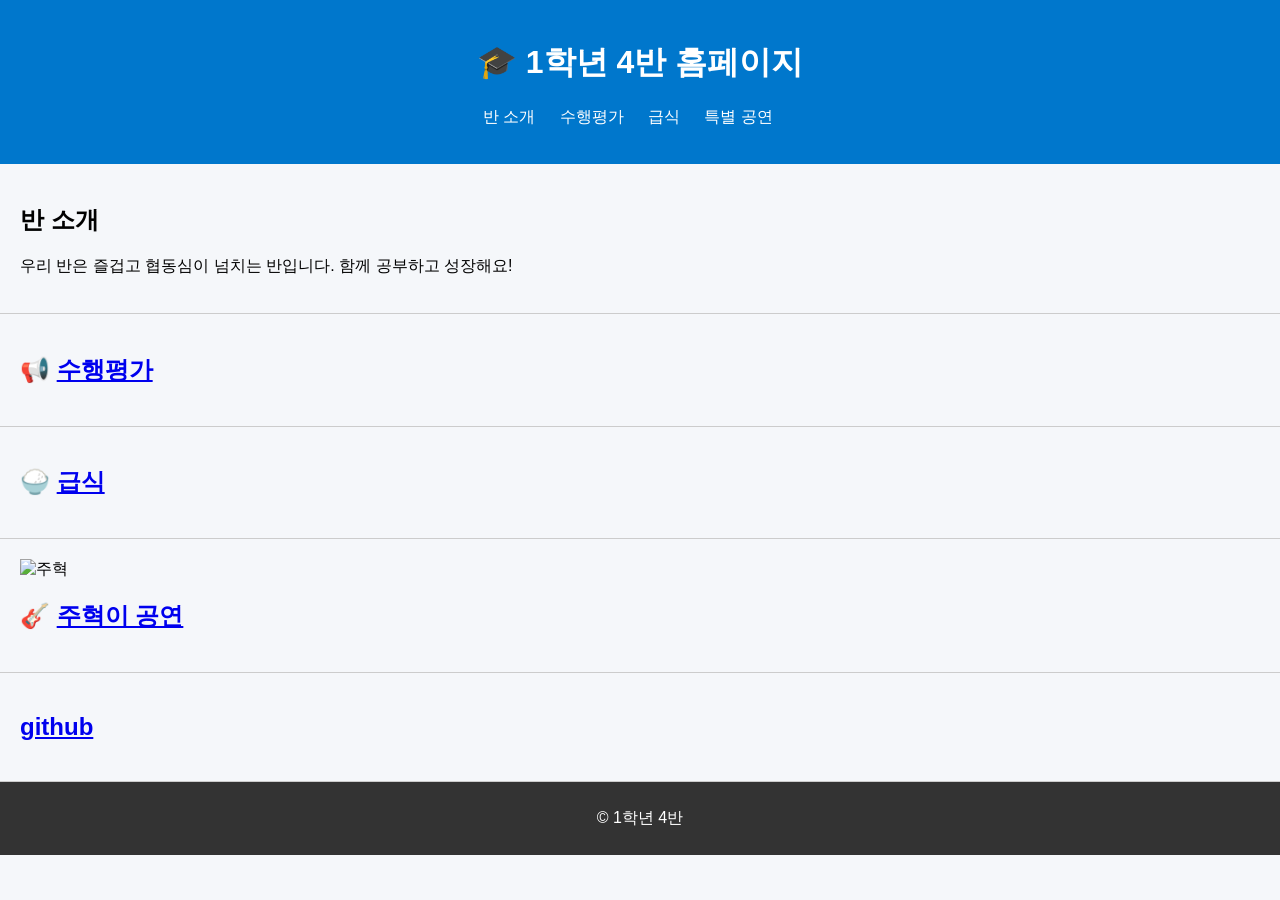
==== index.html @ fbce7a64 "Update index.html" ====
<!DOCTYPE html>
<html lang="ko">
<head>
  <meta charset="UTF-8" />
  <meta name="viewport" content="width=device-width, initial-scale=1.0"/>
  <title>우리 반 홈페이지</title>
  <link rel="stylesheet" href="style.css"/>
</head>
<body>
  <header>
    <h1>🎓 1학년 4반 홈페이지</h1>
    <nav>
      <ul>
        <li><a href="#about">반 소개</a></li>
        <li><a href="#notice">수행평가</a></li>
        <li><a href="#contact">급식</a></li>
        <li><a href="#enjoy">특별 공연</a></li>
        <li><a href="hello"></a></li>
      </ul>
    </nav>
  </header>

  <section id="about">
    <h2>반 소개</h2>
    <p>우리 반은 즐겁고 협동심이 넘치는 반입니다. 함께 공부하고 성장해요!</p>
  </section>


  <section id="notice">
    <h2>📢
        <a href="https://www.notion.so/2025245babcf8081bc65c271014cd7b0">수행평가</a>
    </h2>
    <ul id="notice-list">
    </ul>
  </section>
  <section id="contact">
    <h2>🍚
      <a href="https://www.notion.so/2045245babcf8003a42af43db4b470f4">급식</a>
    </h2>
  </section>

  <section id="enjoy">
    <img src="10416.JPG" alt="주혁" width="300">
    <H2>🎸
      <a href="https://www.instagram.com/reel/DKzvUDLTylS/?igsh=dXB0NXdyZmdrcDBj"> 주혁이 공연</a>
    </H2>
  </section>

  <section id="hello">
    <h2>
      <a href="https://github.com/yunseounghwan/-/settings/pages">github</a>
    </h2>
  </section>

  <footer>
    <p>&copy; 1학년 4반</p>
  </footer>

  





  <script src="script.js"></script>
</body>
</html>

  





  <script src="script.js"></script>
</body>
</html>
---- style.css ----
.center {

    

    display: flex;

    justify-content: center;

}





body {

    font-family: 'Noto Sans KR', sans-serif;

    margin: 0;

    padding: 0;

    background-color: #f5f7fa;

  }

  

  header {

    background-color: #0077cc;

    color: white;

    padding: 20px;

    text-align: center;

  }

  

  nav ul {

    list-style: none;

    padding: 0;

  }

  

  nav ul li {

    display: inline-block;

    margin: 0 10px;

  }

  

  nav ul li a {

    color: white;

    text-decoration: none;

  }

  

  section {

    padding: 20px;

    border-bottom: 1px solid #ccc;

  }

  

  table {

    width: 100%;

    border-collapse: collapse;

    margin-top: 10px;

  }

  

  table, th, td {

    border: 1px solid #ccc;

    padding: 10px;

    text-align: center;

  }

  

  footer {

    background-color: #333;

    color: white;

    text-align: center;

    padding: 10px;

  }
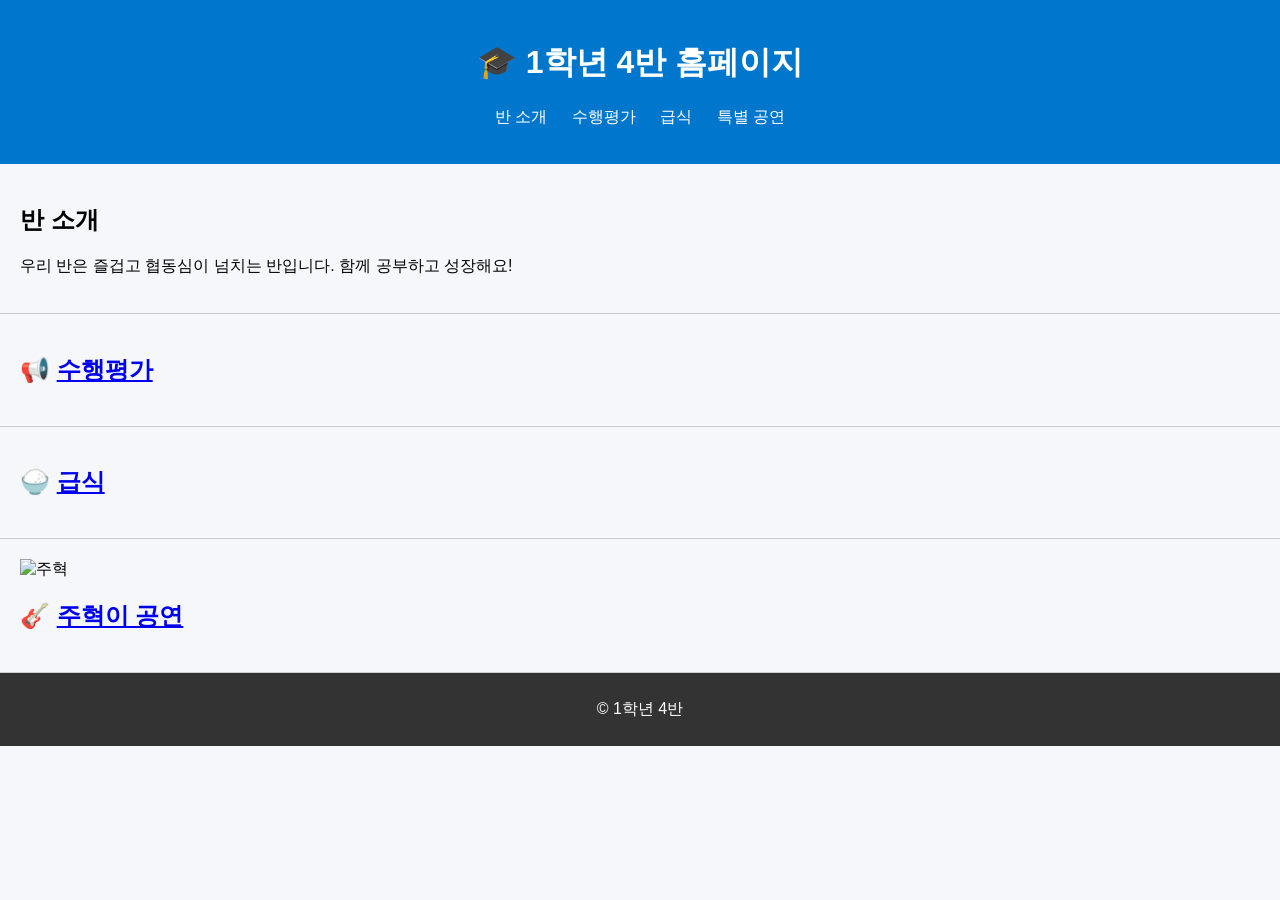
==== commit 5767663e: "Update index.html" ====
--- a/index.html
+++ b/index.html
@@ -15,7 +15,7 @@
         <li><a href="#notice">수행평가</a></li>
         <li><a href="#contact">급식</a></li>
         <li><a href="#enjoy">특별 공연</a></li>
-        <li><a href="hello"></a></li>
+        
       </ul>
     </nav>
   </header>
@@ -46,32 +46,12 @@
     </H2>
   </section>
 
-  <section id="hello">
-    <h2>
-      <a href="https://github.com/yunseounghwan/-/settings/pages">github</a>
-    </h2>
-  </section>
+  
 
   <footer>
     <p>&copy; 1학년 4반</p>
   </footer>
 
-  
-
-
-
-
-
   <script src="script.js"></script>
 </body>
 </html>
-
-  
-
-
-
-
-
-  <script src="script.js"></script>
-</body>
-</html>
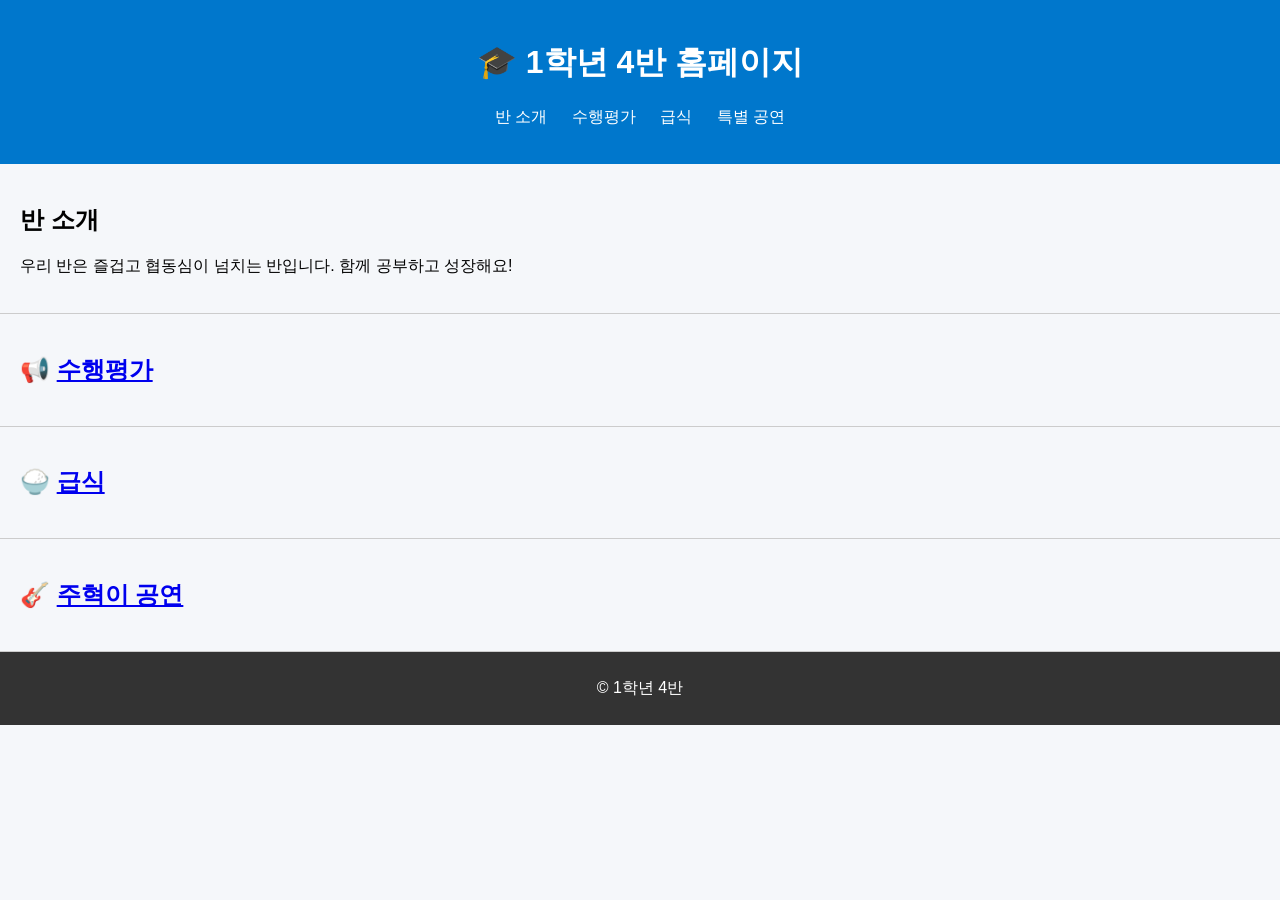
==== commit b608f4ad: "Add files via upload" ====
--- a/index.html
+++ b/index.html
@@ -1,57 +1,61 @@
-<!DOCTYPE html>
-<html lang="ko">
-<head>
-  <meta charset="UTF-8" />
-  <meta name="viewport" content="width=device-width, initial-scale=1.0"/>
-  <title>우리 반 홈페이지</title>
-  <link rel="stylesheet" href="style.css"/>
-</head>
-<body>
-  <header>
-    <h1>🎓 1학년 4반 홈페이지</h1>
-    <nav>
-      <ul>
-        <li><a href="#about">반 소개</a></li>
-        <li><a href="#notice">수행평가</a></li>
-        <li><a href="#contact">급식</a></li>
-        <li><a href="#enjoy">특별 공연</a></li>
-        
-      </ul>
-    </nav>
-  </header>
-
-  <section id="about">
-    <h2>반 소개</h2>
-    <p>우리 반은 즐겁고 협동심이 넘치는 반입니다. 함께 공부하고 성장해요!</p>
-  </section>
-
-
-  <section id="notice">
-    <h2>📢
-        <a href="https://www.notion.so/2025245babcf8081bc65c271014cd7b0">수행평가</a>
-    </h2>
-    <ul id="notice-list">
-    </ul>
-  </section>
-  <section id="contact">
-    <h2>🍚
-      <a href="https://www.notion.so/2045245babcf8003a42af43db4b470f4">급식</a>
-    </h2>
-  </section>
-
-  <section id="enjoy">
-    <img src="10416.JPG" alt="주혁" width="300">
-    <H2>🎸
-      <a href="https://www.instagram.com/reel/DKzvUDLTylS/?igsh=dXB0NXdyZmdrcDBj"> 주혁이 공연</a>
-    </H2>
-  </section>
-
-  
-
-  <footer>
-    <p>&copy; 1학년 4반</p>
-  </footer>
-
-  <script src="script.js"></script>
-</body>
-</html>
+<!DOCTYPE html>
+<html lang="ko">
+<head>
+  <meta charset="UTF-8" />
+  <meta name="viewport" content="width=device-width, initial-scale=1.0"/>
+  <title>우리 반 홈페이지</title>
+  <link rel="stylesheet" href="style.css"/>
+</head>
+<body>
+  <header>
+    <h1>🎓 1학년 4반 홈페이지</h1>
+    <nav>
+      <ul>
+        <li><a href="#about">반 소개</a></li>
+        <li><a href="#notice">수행평가</a></li>
+        <li><a href="#contact">급식</a></li>
+        <li><a href="#enjoy">특별 공연</a></li>
+      </ul>
+    </nav>
+  </header>
+
+  <section id="about">
+    <h2>반 소개</h2>
+    <p>우리 반은 즐겁고 협동심이 넘치는 반입니다. 함께 공부하고 성장해요!</p>
+  </section>
+
+
+  <section id="notice">
+    <h2>📢
+        <a href="https://www.notion.so/2025245babcf8081bc65c271014cd7b0">수행평가</a>
+    </h2>
+    <ul id="notice-list">
+    </ul>
+  </section>
+  <section id="contact">
+    <h2>🍚
+      <a href="https://www.notion.so/2045245babcf8003a42af43db4b470f4">급식</a>
+    </h2>
+  </section>
+
+  <section id="enjoy">
+
+    <H2>🎸
+      <a href="https://www.instagram.com/reel/DKzvUDLTylS/?igsh=dXB0NXdyZmdrcDBj"> 주혁이 공연</a>
+    </H2>
+  </section>
+
+
+  <footer>
+    <p>&copy; 1학년 4반</p>
+  </footer>
+
+  
+
+
+
+
+
+  <script src="script.js"></script>
+</body>
+</html>
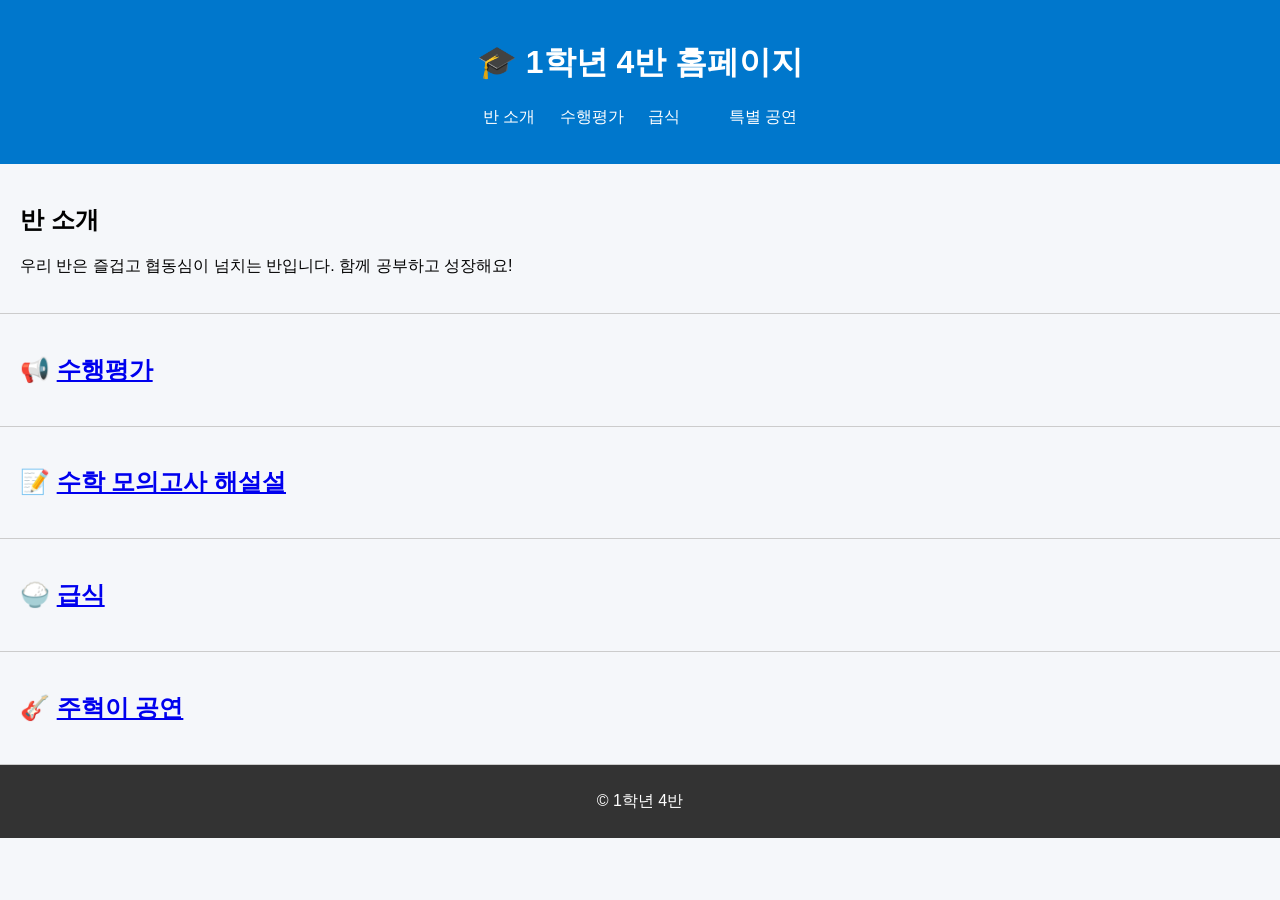
==== commit 2151d8b7: "Add files via upload" ====
--- a/index.html
+++ b/index.html
@@ -14,6 +14,7 @@
         <li><a href="#about">반 소개</a></li>
         <li><a href="#notice">수행평가</a></li>
         <li><a href="#contact">급식</a></li>
+        <li><a href="math"></a></li>
         <li><a href="#enjoy">특별 공연</a></li>
       </ul>
     </nav>
@@ -32,14 +33,25 @@
     <ul id="notice-list">
     </ul>
   </section>
+
+  <section id="math">
+    <h2>📝
+      <a href="https://www.notion.so/22d5245babcf8047a264d2c297180ac5?source=copy_link">수학 모의고사 해설설</a>
+    </h2>
+  </section>
+
+
   <section id="contact">
     <h2>🍚
       <a href="https://www.notion.so/2045245babcf8003a42af43db4b470f4">급식</a>
     </h2>
   </section>
 
+  
+
+
+
   <section id="enjoy">
-
     <H2>🎸
       <a href="https://www.instagram.com/reel/DKzvUDLTylS/?igsh=dXB0NXdyZmdrcDBj"> 주혁이 공연</a>
     </H2>
@@ -51,11 +63,6 @@
   </footer>
 
   
-
-
-
-
-
   <script src="script.js"></script>
 </body>
 </html>
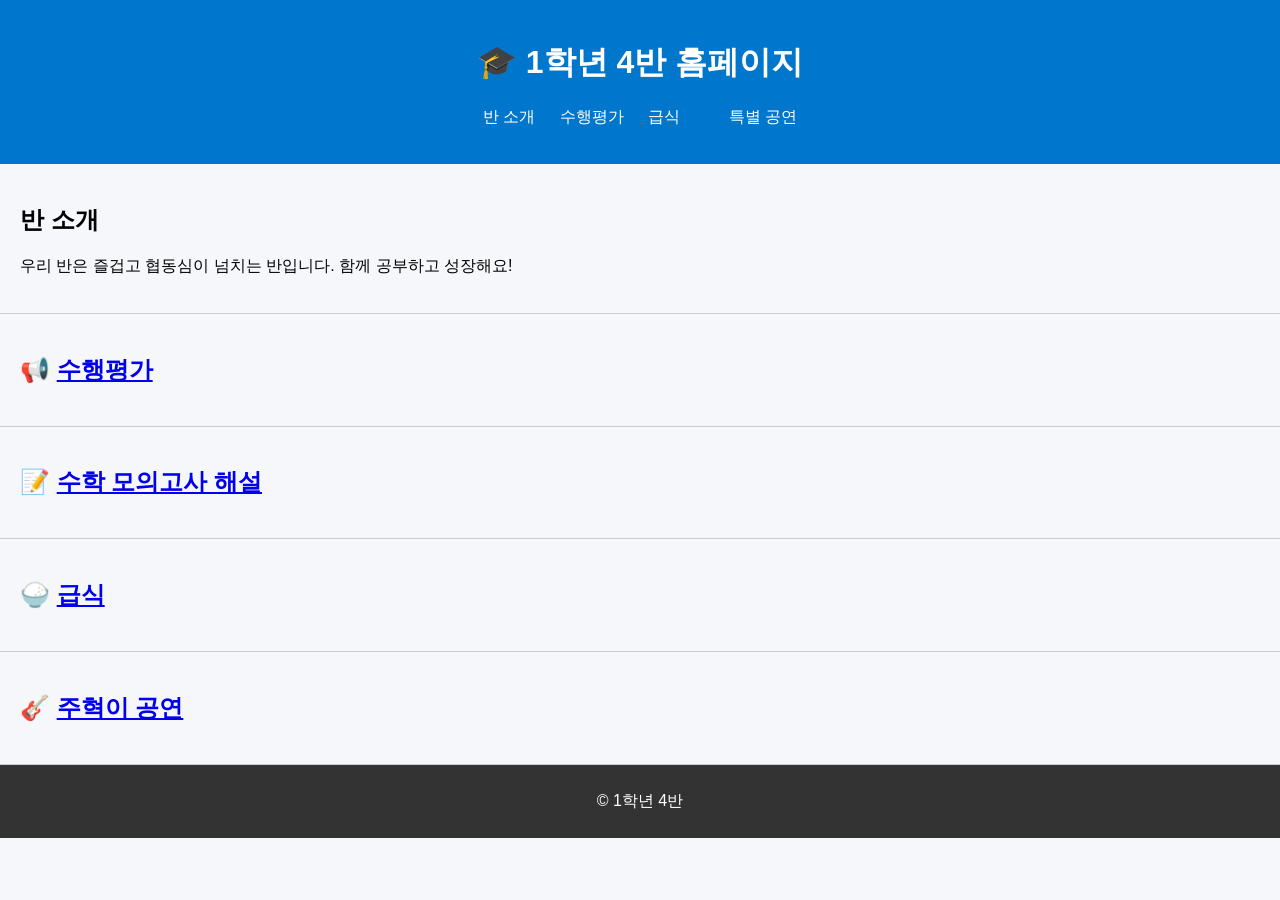
==== commit 8412c9a3: "Update index.html" ====
--- a/index.html
+++ b/index.html
@@ -14,29 +14,31 @@
         <li><a href="#about">반 소개</a></li>
         <li><a href="#notice">수행평가</a></li>
         <li><a href="#contact">급식</a></li>
-        <li><a href="math"></a></li>
+        <li><a href="#math"></a></li>
         <li><a href="#enjoy">특별 공연</a></li>
       </ul>
     </nav>
   </header>
 
-  <section id="about">
-    <h2>반 소개</h2>
-    <p>우리 반은 즐겁고 협동심이 넘치는 반입니다. 함께 공부하고 성장해요!</p>
-  </section>
-
-
-  <section id="notice">
-    <h2>📢
-        <a href="https://www.notion.so/2025245babcf8081bc65c271014cd7b0">수행평가</a>
-    </h2>
-    <ul id="notice-list">
-    </ul>
-  </section>
+  
+    <section id="about">
+      <h2>반 소개</h2>
+      <p>우리 반은 즐겁고 협동심이 넘치는 반입니다. 함께 공부하고 성장해요!</p>
+    </section>
+  
+  
+    <section id="notice">
+      <h2>📢
+          <a href="https://www.notion.so/2025245babcf8081bc65c271014cd7b0">수행평가</a>
+      </h2>
+      <ul id="notice-list">
+      </ul>
+    </section>
+  
 
   <section id="math">
     <h2>📝
-      <a href="https://www.notion.so/22d5245babcf8047a264d2c297180ac5?source=copy_link">수학 모의고사 해설설</a>
+      <a href="https://www.notion.so/22d5245babcf8047a264d2c297180ac5?source=copy_link">수학 모의고사 해설</a>
     </h2>
   </section>
 
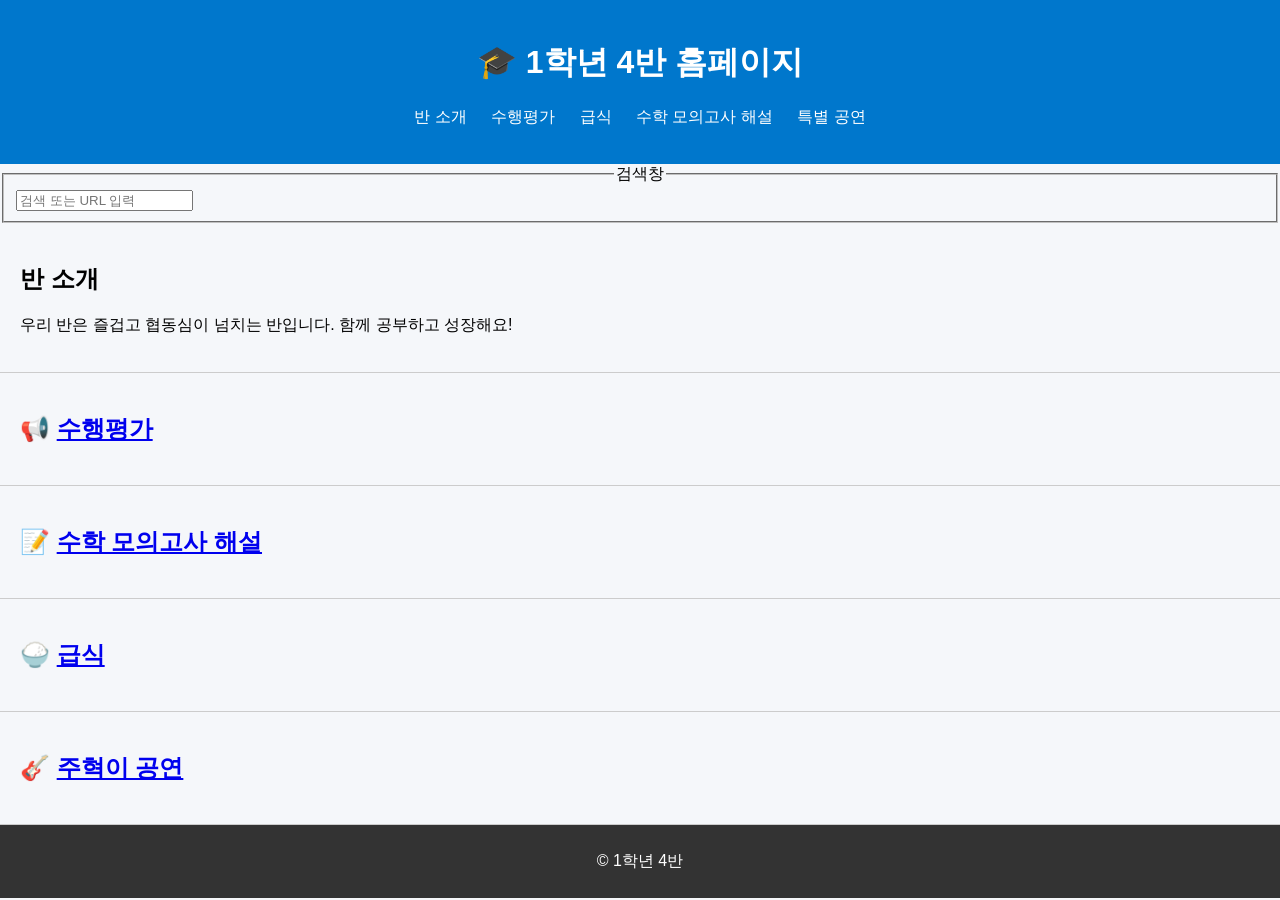
==== commit 097807cb: "Add files via upload" ====
--- a/index.html
+++ b/index.html
@@ -14,12 +14,18 @@
         <li><a href="#about">반 소개</a></li>
         <li><a href="#notice">수행평가</a></li>
         <li><a href="#contact">급식</a></li>
-        <li><a href="#math"></a></li>
+        <li><a href="#math">수학 모의고사 해설</a></li>
         <li><a href="#enjoy">특별 공연</a></li>
       </ul>
     </nav>
   </header>
 
+    <form action="https://www.google.com/search" method="get">
+      <Fieldset>
+        <legend style="text-align: center;">검색창</legend>
+        <input type="text" name="q" placeholder="검색 또는 URL 입력" aria-live="polite">
+      </Fieldset>
+    </form>
   
     <section id="about">
       <h2>반 소개</h2>
@@ -50,9 +56,6 @@
   </section>
 
   
-
-
-
   <section id="enjoy">
     <H2>🎸
       <a href="https://www.instagram.com/reel/DKzvUDLTylS/?igsh=dXB0NXdyZmdrcDBj"> 주혁이 공연</a>
